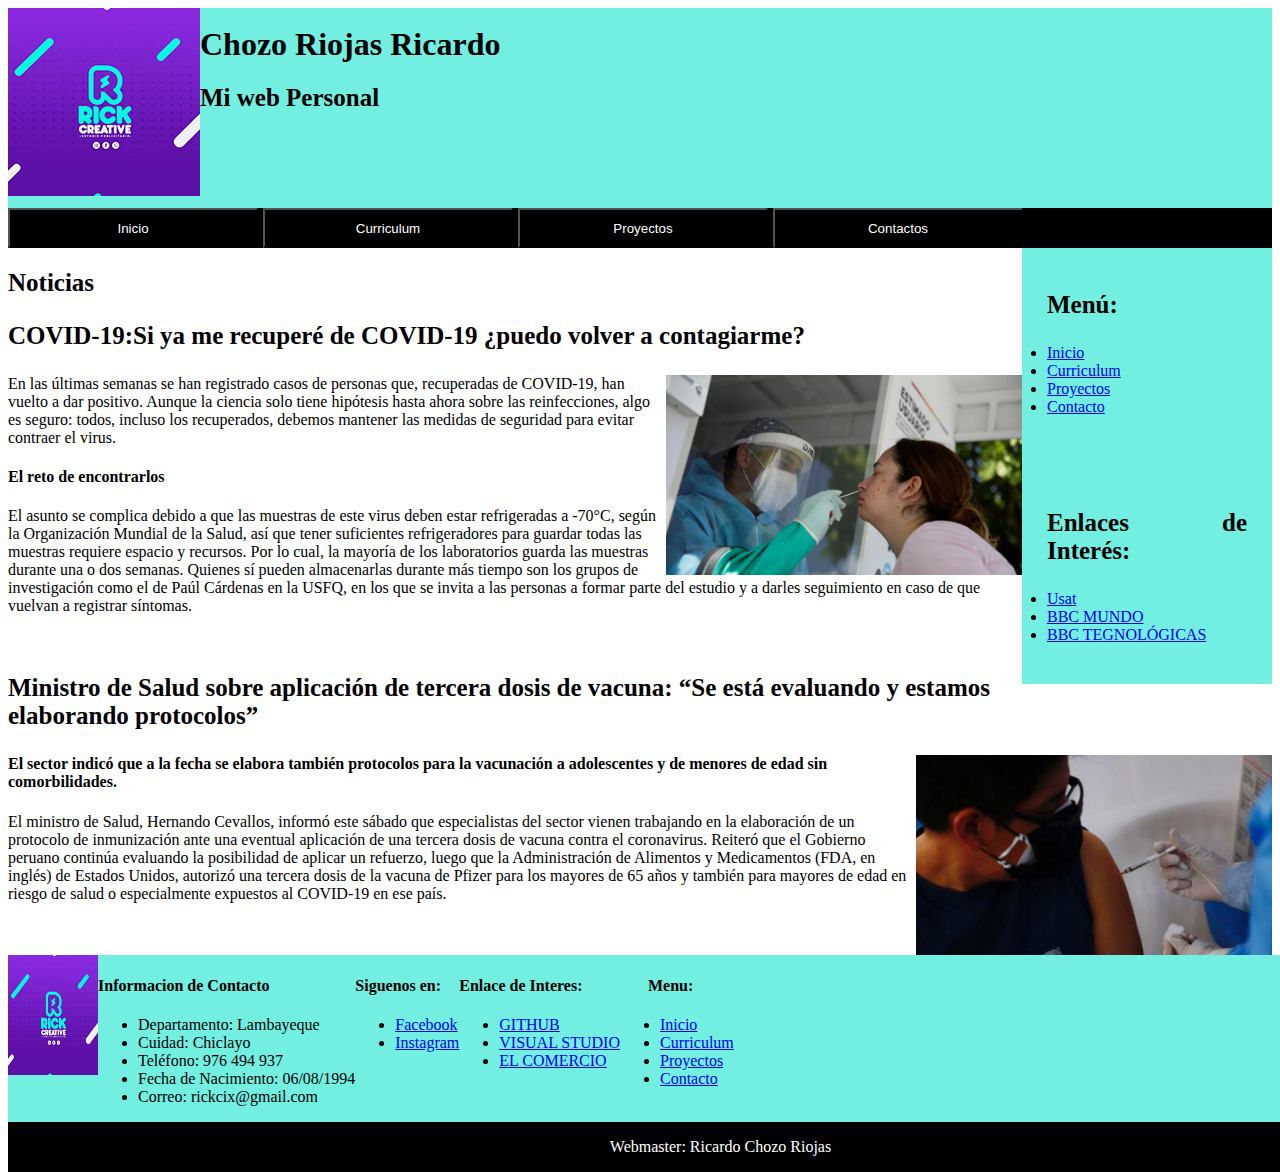
==== practica02/index.html @ e3896a2d "examen 02" ====
<!DOCTYPE html>
<html lang="es">

<head>
    <meta charset="UTF-8">
    <meta http-equiv="X-UA-Compatible" content="IE=edge">
    <meta name="viewport" content="width=device-width, initial-scale=1.0">
    <link rel="stylesheet" href="css/index.css">
    <title>Web Personal</title>
</head>

<body>

    <header>
        <div id="caja1">
            <img src="img/usuario.jpg" alt="foto" title="ricardo">
        </div>
        <br>
        
        <h1>Chozo Riojas Ricardo</h1>
        <h2>Mi web Personal</h2>
    </header>

    <nav>
        <a rel="stylesheet" href="./index.html"><input type="submit" value="Inicio"></a>
        <a rel="stylesheet" href="./curriculum.html"><input type="submit" value="Curriculum"></a>
        <a rel="stylesheet" href="./proyectos.html"><input type="submit" value="Proyectos"></a>
        <a rel="stylesheet" href="./contactos.html"><input type="submit" value="Contactos"></a>
    </nav>

    <section>
        <aside>
            <div class="grid" id="caja2">
                    <center>
                    <br>
                    <div id="caja3">
                        <h3>Menú:</h3>
                        <li><a href="index.html">Inicio</a></li>
                        <li><a href="curriculum.html">Curriculum</a></li>
                        <li><a href="Proyectos.html">Proyectos</a></li>
                        <li><a href="Contactos.html">Contacto</a></li>
                    </div>
                    <br>
                    <div id="caja4">
                        <h3>Enlaces de Interés:</h3>
                        <li><a href="http://www.usat.edu.pe/">Usat</a></li>
                        <li><a href="https://www.bbc.com/mundo">BBC MUNDO</a></li>
                        <li><a href="https://www.bbc.com/mundo/topics/cyx5krnw38vt">BBC TEGNOLÓGICAS</a></li>
                    </div>
                </center>
            </div>

        </aside>
        <h2>Noticias</h2>
        <h3>COVID-19:Si ya me recuperé de COVID-19 ¿puedo volver a contagiarme?</h3>

        <img id="imagen" src="img/covidd.jpg" alt="noticia" title="WhatsApp">
        <p>En las últimas semanas se han registrado casos de personas que, recuperadas de COVID-19, han 
            vuelto a dar positivo. Aunque la ciencia solo tiene hipótesis hasta ahora sobre las reinfecciones, 
            algo es seguro: todos, incluso los recuperados, debemos mantener las medidas de seguridad para 
            evitar contraer el virus.
            <br>
        <h4>El reto de encontrarlos</h4>
        El asunto se complica debido a que las muestras de este virus deben estar refrigeradas a -70°C, 
        según la Organización Mundial de la Salud, así que tener suficientes refrigeradores para guardar
        todas las muestras requiere espacio y recursos. Por lo cual, la mayoría de los laboratorios 
        guarda las muestras durante una o dos semanas.

        Quienes sí pueden almacenarlas durante más tiempo son los grupos de investigación como el de Paúl
         Cárdenas en la USFQ, en los que se invita a las personas a formar parte del estudio y a darles 
         seguimiento en caso de que vuelvan a registrar síntomas.

        </p>
        <br>
        <h3>Ministro de Salud sobre aplicación de tercera dosis de vacuna: “Se está evaluando y estamos 
            elaborando protocolos”</h3>

        <img id="imagen" src="img/covid.jpg" alt="noticia" title="conflicto">
        <p>
        <h4>El sector indicó que a la fecha se elabora también protocolos para la vacunación a adolescentes 
            y de menores de edad sin comorbilidades.</h4>

            El ministro de Salud, Hernando Cevallos, informó este sábado que especialistas del sector vienen
            trabajando en la elaboración de un protocolo de inmunización ante una eventual aplicación de una 
            tercera dosis de vacuna contra el coronavirus. Reiteró que el Gobierno peruano continúa evaluando 
            la posibilidad de aplicar un refuerzo, luego que la Administración de Alimentos y Medicamentos 
            (FDA, en inglés) de Estados Unidos, autorizó una tercera dosis de la vacuna de Pfizer para los 
            mayores de 65 años y también para mayores de edad en riesgo de salud o especialmente expuestos 
            al COVID-19 en ese país.
        </p>

    </section>

    <footer class="Footer">
        <div>
            <section class="img">
                <div>
                    <img src="img/usuario.jpg" width="90" height="120">
                </div>
            </section>
            <section>
                <h4>Informacion de Contacto</h4>
                <ul>
                    <li>Departamento: Lambayeque</li>
                    <li>Cuidad: Chiclayo</li>
                    <li>Teléfono: 976 494 937</li>
                    <li>Fecha de Nacimiento: 06/08/1994</li>
                    <li>Correo: rickcix@gmail.com</li>
                </ul>
            </section>
            <section>
                <h4>Siguenos en:</h4>
                <ul>
                    <li><a href="https://www.facebook.com/RickCreativeCh/">Facebook</a></li>
                    <li><a href="https://www.instagram.com/rick.creative.cix/">Instagram</a></li>
                    
                </ul>
            </section>

            <section>
                <h4>Enlace de Interes:</h4>
                <ul>
                    
                <li><a href="https://github.com/">GITHUB</a></li>
                <li><a href="https://visualstudio.microsoft.com/es/">VISUAL STUDIO</a></li>
                <li><a href="https://elcomercio.pe/">EL COMERCIO</a></li>
                </ul>
            </section>

            <section>
                <h4>&nbsp;&nbsp;&nbsp;&nbsp;&nbsp;&nbsp;&nbsp;Menu:</h4>
                <ul>
                    <li><a href="index.html">Inicio</a></li>
                    <li><a href="curriculum.html">Curriculum</a></li>
                    <li><a href="Proyectos.html">Proyectos</a></li>
                    <li><a href="Contactos.html">Contacto</a></li>
                </ul>
            </section>
        </div>

    </footer>

    <div id="caja5">
        <center>
            <p>Webmaster: Ricardo Chozo Riojas</p>
        </center>
    </div>
</body>

</html>
---- practica02/css/index.css ----
#caja1{
    float: left;
    height: 150px;
  
}
header{
    background-color:rgb(114, 239, 224);
    height: 200px;
  
}

#inicio{
    float: right;
    height: auto;
    width: auto;
    background-color: rgb(114, 239, 224);
    color: rgb(0, 0, 0);
    font-family: 'Segoe UI';
    font-size: 15px;
    
}

h1{
    margin: auto;
    font-family: 'Segoe UI';
    height: auto;
}


h2{
    font-family: 'Segoe UI';
    font-size: 25px;
    
}
h3{
    font-family: calibri;
    font-size: 25px;  
}

h4{
    
    font-family: calibri;
    font-size: 16px;  
}

nav{
    position: center;
    background-color: black;
    font-family: 'Segoe UI';
    font-size: 20px;
    height: 40px;  

}

input{
    background-color: black;
    color: white;
    height: 40px;
    width: 250px;
}


.grid {
    display: grid;
    grid-template-columns:  1fr;
    grid-template-rows: 1fr;
}
    
#caja2{
    float:right;
    background-color: rgb(114, 239, 224);
    width: 250px;
    height: auto;
    font-family: calibri;  
}

#caja3{
    background-color: rgba(114, 239, 224);
    width: 200px;
    height: 175px;
    font-family: calibri;  
    text-align:justify;
}

#caja4{
    background-color: rgba(114, 239, 224);
    width: 200px;
    height: 175px;
    font-family: calibri;  
    text-align:justify;
}


#caja5{
    float: left;
    width: 1425px; 
    background-color: black;
    color: white;

}

.Footer{
    float: left;
    font-family: calibri;     
    background-color: rgb(114, 239, 224);
    width: 1425px;   
}
.img{
    float: left;
}

#imagen{
    float:right;
    height: 200px;

}

section{
    float: left;
}
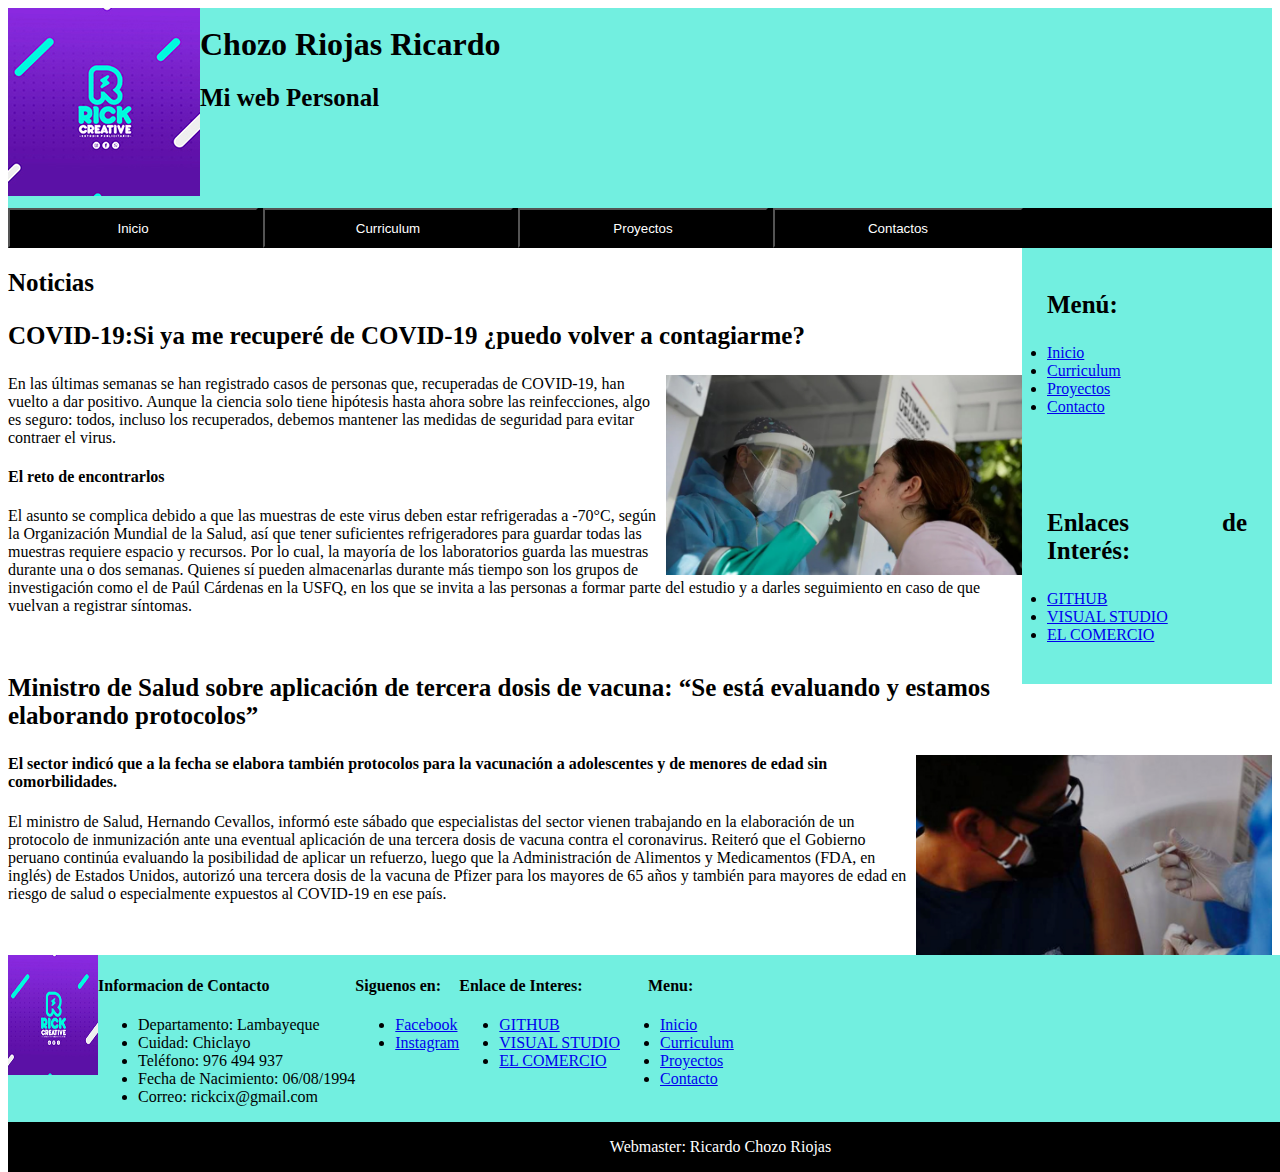
==== commit 95a58cd2: "PRACTICA02GO" ====
--- a/practica02/index.html
+++ b/practica02/index.html
@@ -43,9 +43,9 @@
                     <br>
                     <div id="caja4">
                         <h3>Enlaces de Interés:</h3>
-                        <li><a href="http://www.usat.edu.pe/">Usat</a></li>
-                        <li><a href="https://www.bbc.com/mundo">BBC MUNDO</a></li>
-                        <li><a href="https://www.bbc.com/mundo/topics/cyx5krnw38vt">BBC TEGNOLÓGICAS</a></li>
+                        <li><a href="https://github.com/">GITHUB</a></li>
+                        <li><a href="https://visualstudio.microsoft.com/es/">VISUAL STUDIO</a></li>
+                        <li><a href="https://elcomercio.pe/">EL COMERCIO</a></li>
                     </div>
                 </center>
             </div>
